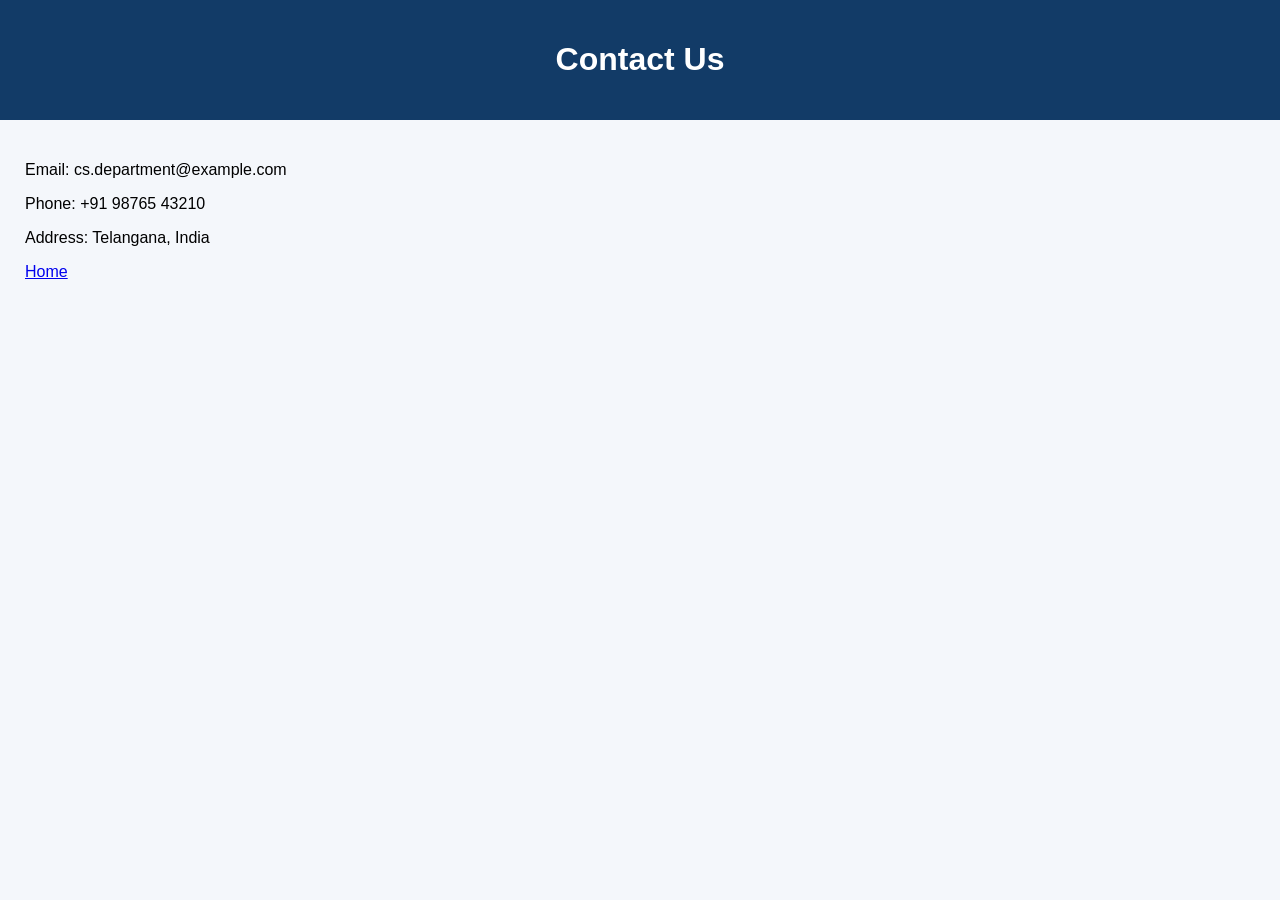
==== contact.html @ 255bc868 "Initial commit: create college department website" ====
<!DOCTYPE html>
<html lang="en">
<head>
    <meta charset="UTF-8">
    <title>Contact</title>
    <link rel="stylesheet" href="style.css">
</head>
<body>
    <header><h1>Contact Us</h1></header>
    <main>
        <p>Email: cs.department@example.com</p>
        <p>Phone: +91 98765 43210</p>
        <p>Address: Telangana, India</p>
        <a href="index.html">Home</a>
    </main>
</body>
</html>
---- style.css ----
body {
    font-family: Arial, sans-serif;
    margin: 0;
    background-color: #f4f7fb;
}
header {
    background-color: #123b67;
    color: white;
    padding: 20px;
    text-align: center;
}
nav a {
    color: white;
    margin: 10px;
}
main {
    padding: 25px;
}
footer {
    padding: 15px;
    text-align: center;
}
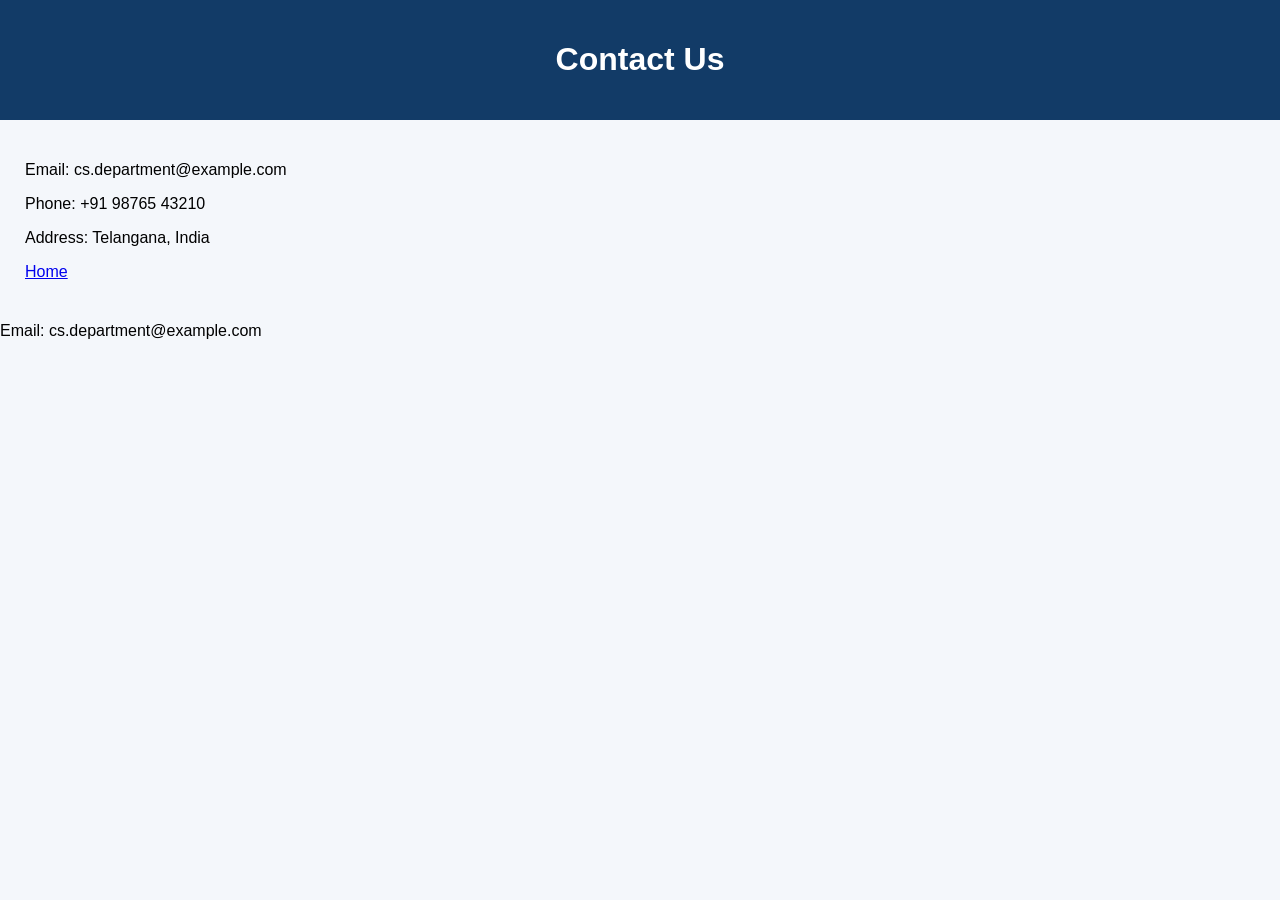
==== commit ac52b08e: "Add contact page feature" ====
--- a/contact.html
+++ b/contact.html
@@ -15,3 +15,4 @@
     </main>
 </body>
 </html>
+<p>Email: cs.department@example.com</p>
